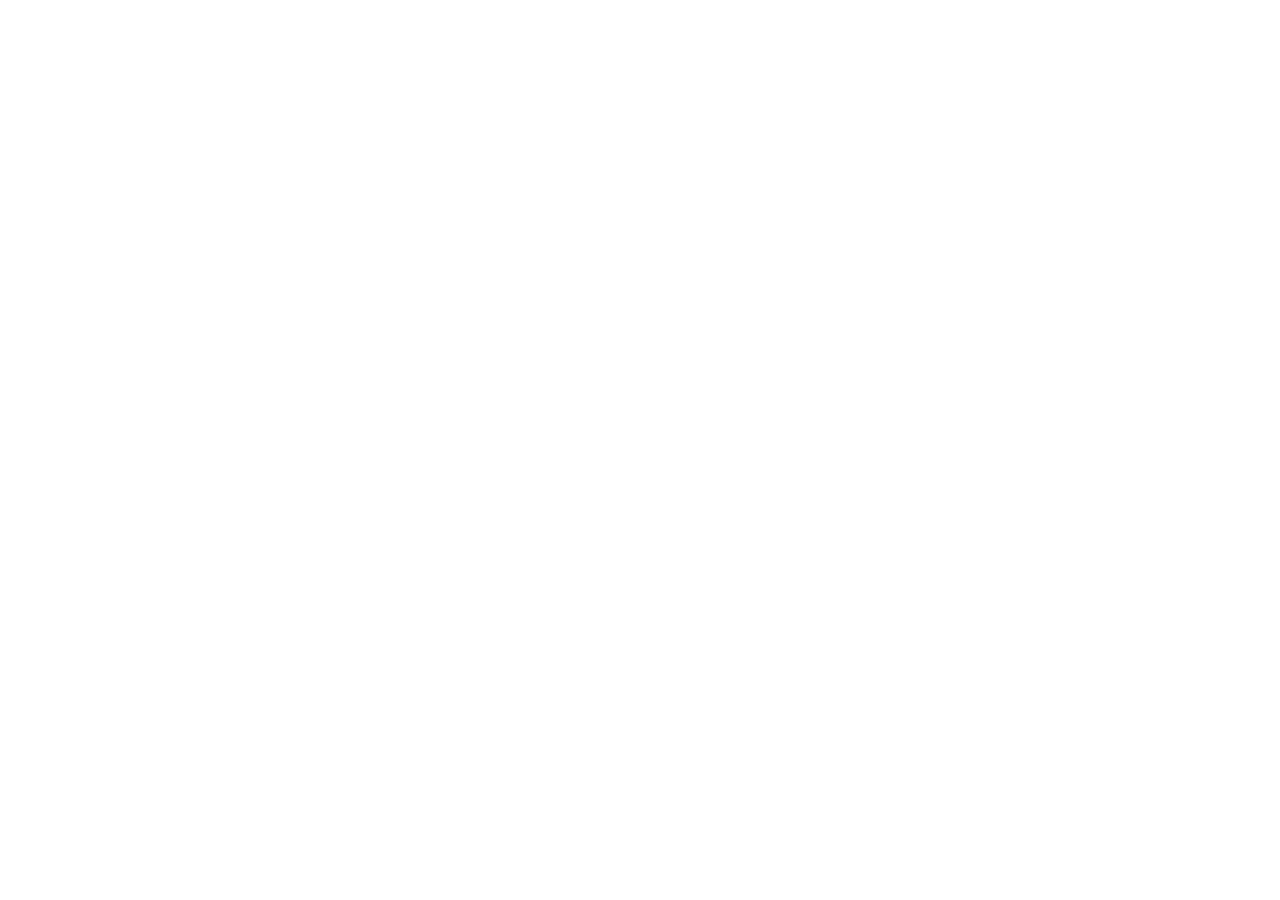
==== rockPaperScissors.html @ f3d736fd "initial commit" ====
<!DOCTYPE html>
<html lang="en">
<head>
    <meta charset="UTF-8">
    <meta name="viewport" content="width=device-width, initial-scale=1.0">
    <title>Game</title>
</head>
<body>
    
    
    
    
    <script src="myscript.js"></script>
</body>
</html>
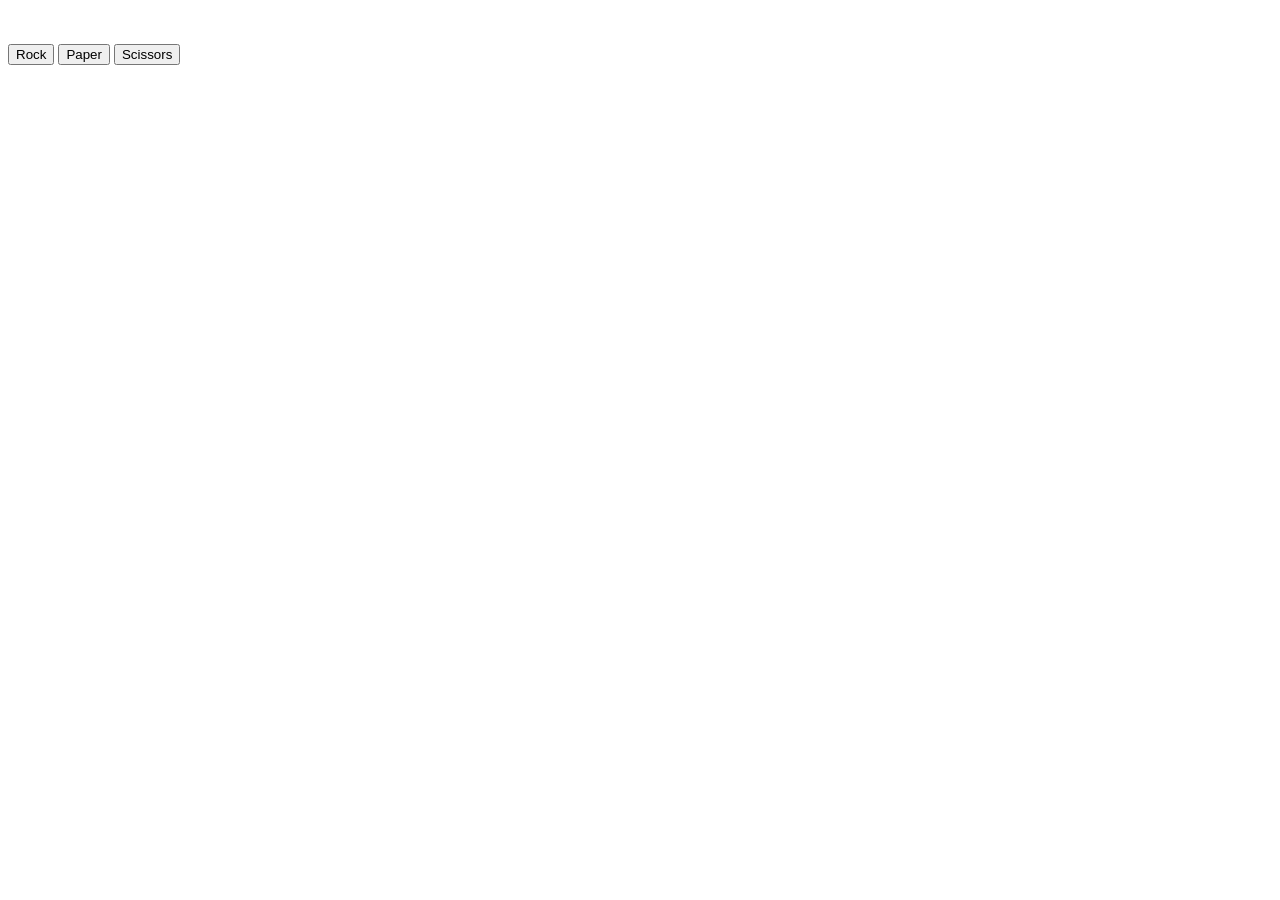
==== commit d247367a: "dom manipulation on the rock paper scissors game" ====
--- a/rockPaperScissors.html
+++ b/rockPaperScissors.html
@@ -6,9 +6,18 @@
     <title>Game</title>
 </head>
 <body>
+    <!-- <label for="game">Enter your choice: </label>
+    <input type="text" name="game" id="game"> -->
+    <br> <br>
+    <button> Rock</button>
+    <button> Paper</button>
+    <button> Scissors</button>
     
-    
-    
+    <!-- <div>
+        <p>Player: <span id="player"></span></p>
+        <p>Computer: <span id="comp"></span></p>
+        <p>Results: <span id="result"></span></p>
+    </div> -->
     
     <script src="myscript.js"></script>
 </body>
